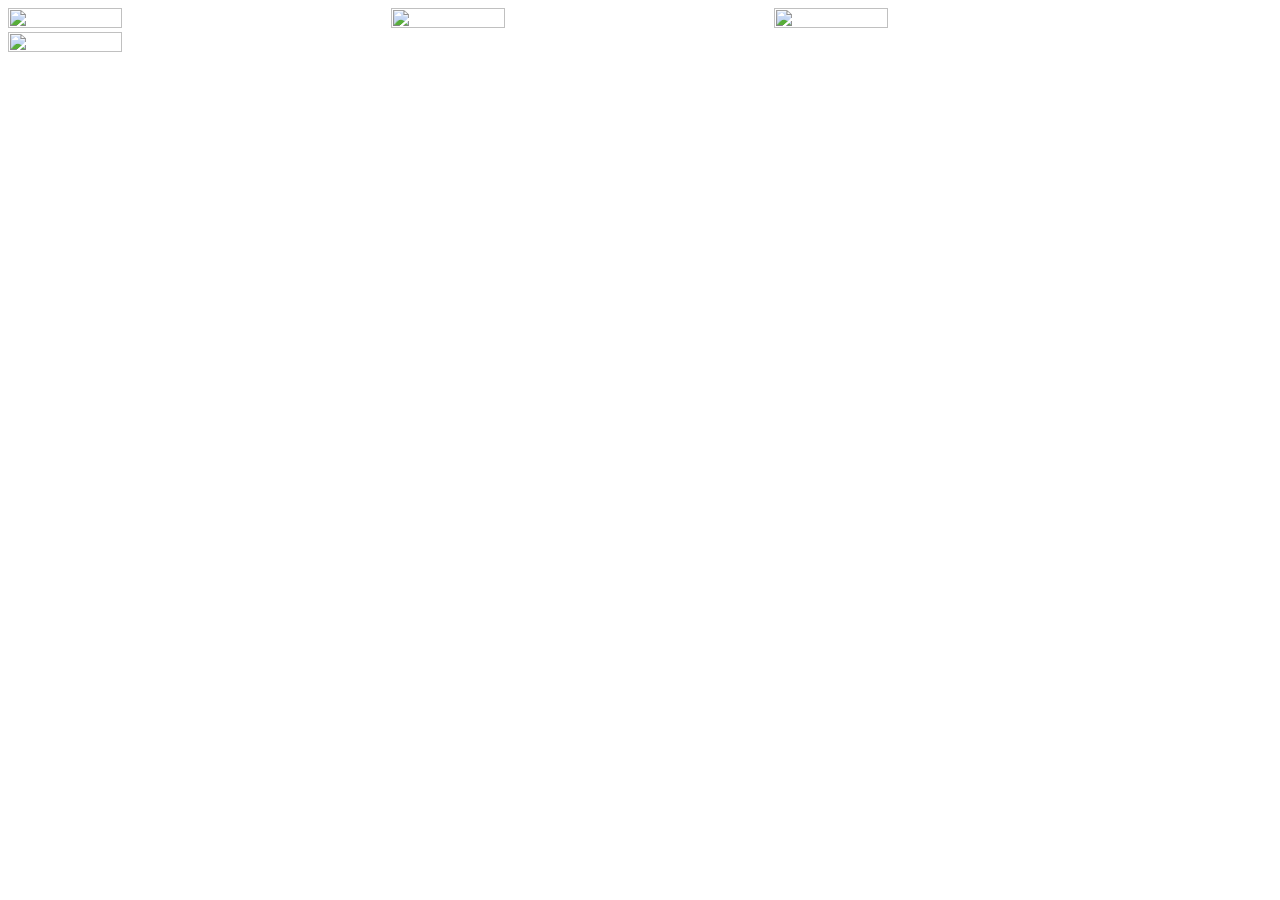
==== download.html @ 55963453 "Add files via upload" ====
<!DOCTYPE html>
<html lang="ja">

<head>
  <meta charset="UTF-8">
  <meta name="viewport" content="width=device-width, initial-scale=1.0">
  <title>たにの写真展</title>
</head>

<body>

  <img src="IMG_3074.jpg" alt="" width="30%" height="30%">
  <img src="IMG_3075.jpg" alt="" width="30%" height="30%">
  <img src="IMG_3076.jpg" alt="" width="30%" height="30%">
  <img src="IMG_3233.jpg" alt="" width="30%" height="30%">
</body>

</html>
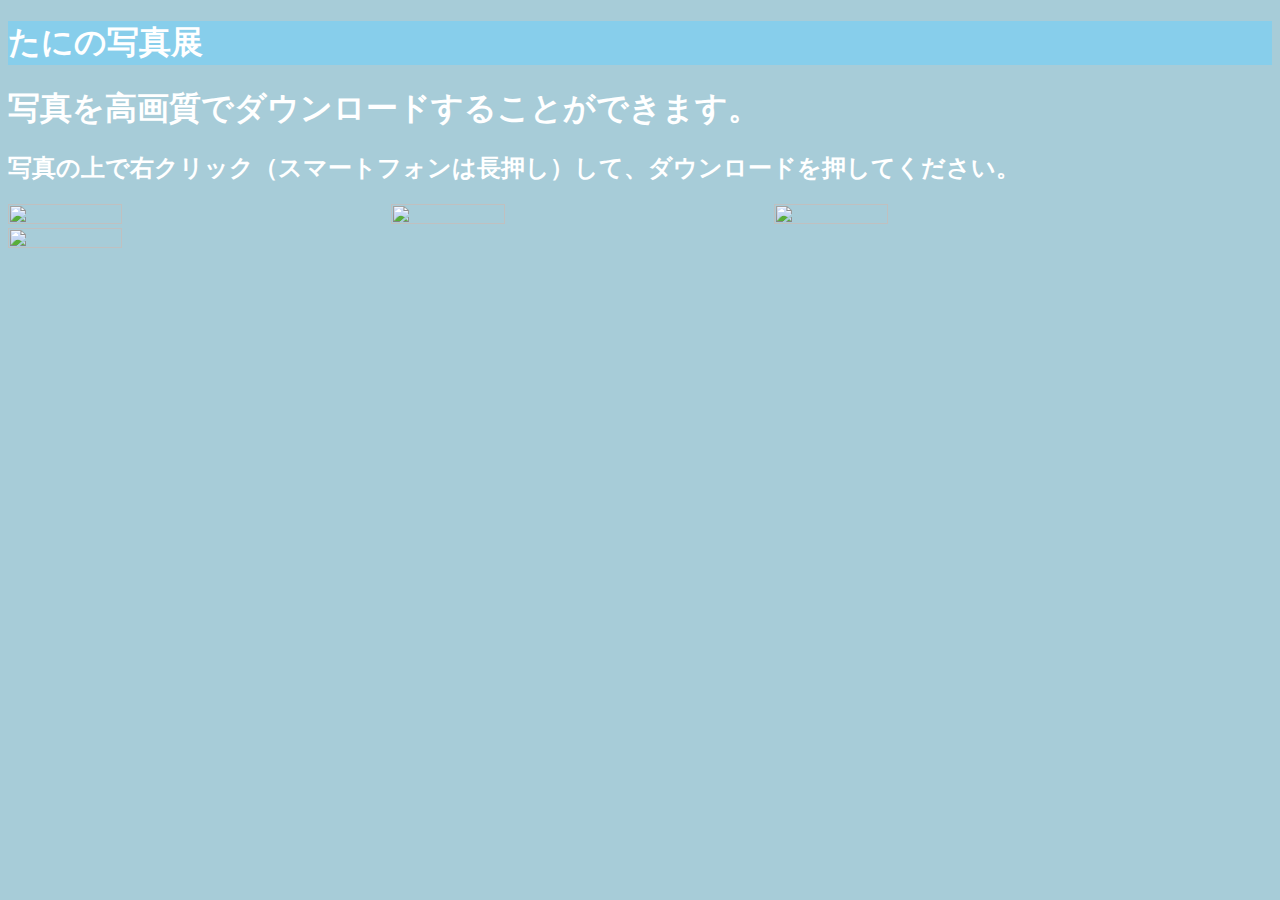
==== commit b25a79ba: "Add files via upload" ====
--- a/download.html
+++ b/download.html
@@ -8,7 +8,10 @@
 </head>
 
 <body>
-
+  <header><div><h1>たにの写真展</h1></div></header>
+  <link rel="stylesheet" href="style.css">
+<h1>写真を高画質でダウンロードすることができます。</h1>
+<h2>写真の上で右クリック（スマートフォンは長押し）して、ダウンロードを押してください。</h2>
   <img src="IMG_3074.jpg" alt="" width="30%" height="30%">
   <img src="IMG_3075.jpg" alt="" width="30%" height="30%">
   <img src="IMG_3076.jpg" alt="" width="30%" height="30%">
--- a/style.css
+++ b/style.css
@@ -0,0 +1,17 @@
+body{
+  background-color: rgb(167, 204, 216);
+}
+h1{
+  color: white;
+}
+h2{
+  color: white;
+}
+header{
+  background-color: skyblue;
+  color: rgb(25, 134, 242);
+  
+}
+div{
+  color:rgb(25, 134, 242) ;
+}